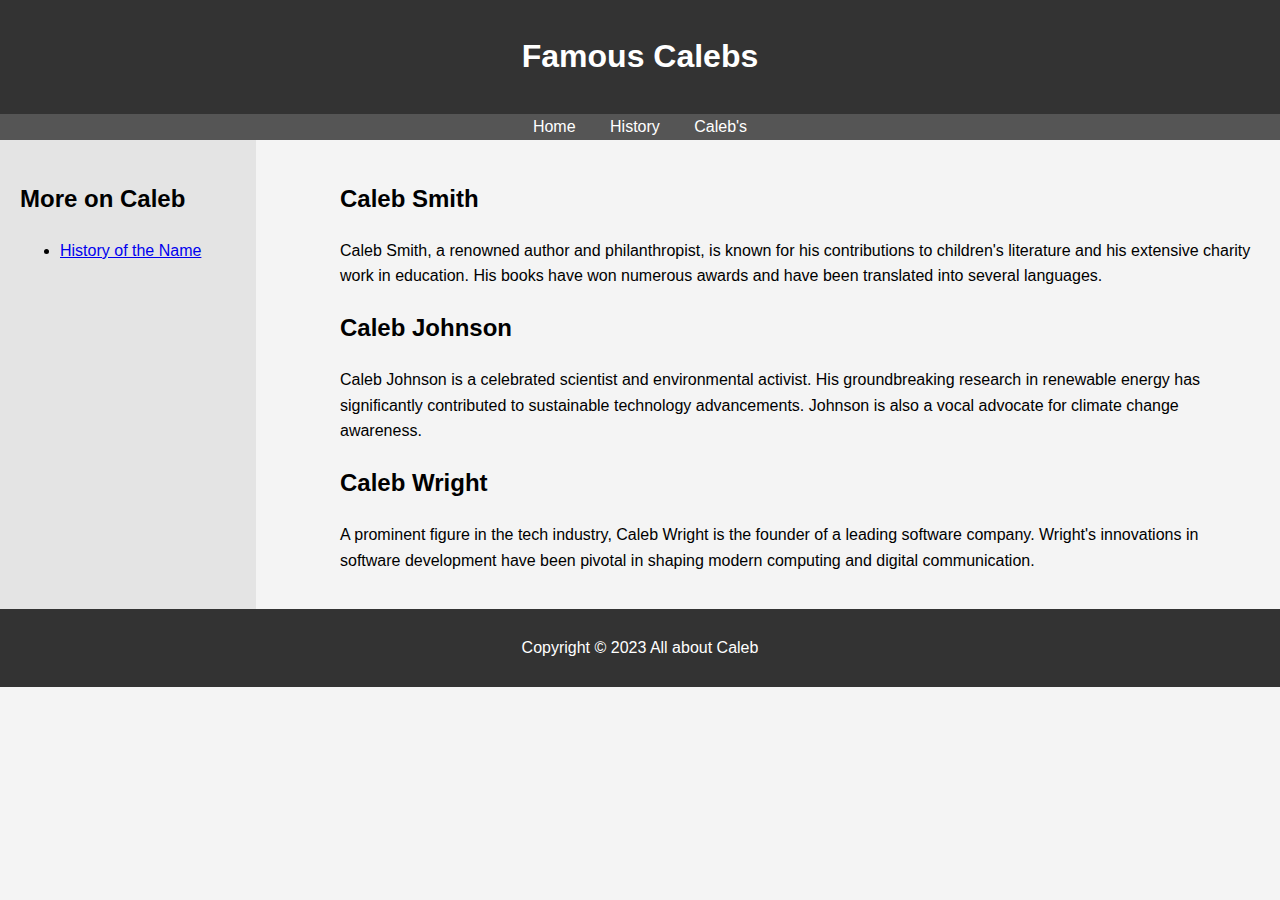
==== calebs.html @ 0298acdc "Added Changes" ====
<!DOCTYPE html>
<html>
<head>
    <title>Famous Calebs</title>
    <link rel="stylesheet" type="text/css" href="style.css">
</head>
<body>
    <header>
        <h1>Famous Calebs</h1>
    </header>
    <nav>
        <ul>
            <li><a href="index.html">Home</a></li>
            <li><a href="history.html">History</a></li>
            <li><a href="calebs.html">Caleb's</a></li>
        </ul>
    </nav>
    <div class="container">
        <aside>
            <h2>More on Caleb</h2>
            <ul>
                <li><a href="history.html">History of the Name</a></li>
            </ul>
        </aside>
        <main>
            <section>
                <h2>Caleb Smith</h2>
                <p>Caleb Smith, a renowned author and philanthropist, is known for his contributions to children's literature and his extensive charity work in education. His books have won numerous awards and have been translated into several languages.</p>
            </section>
            <section>
                <h2>Caleb Johnson</h2>
                <p>Caleb Johnson is a celebrated scientist and environmental activist. His groundbreaking research in renewable energy has significantly contributed to sustainable technology advancements. Johnson is also a vocal advocate for climate change awareness.</p>
            </section>
            <section>
                <h2>Caleb Wright</h2>
                <p>A prominent figure in the tech industry, Caleb Wright is the founder of a leading software company. Wright's innovations in software development have been pivotal in shaping modern computing and digital communication.</p>
            </section>
        </main>
    </div>
    <footer>
        <p>Copyright &copy; 2023 All about Caleb</p>
    </footer>
</body>
</html>
---- style.css ----
body {
    font-family: Arial, sans-serif;
    line-height: 1.6;
    margin: 0;
    padding: 0;
    background-color: #f4f4f4;
}

header {
    background: #333;
    color: #fff;
    padding: 10px 0;
    text-align: center;
}

nav ul {
    list-style: none;
    background: #555;
    text-align: center;
    padding: 0;
    margin: 0;
}

nav ul li {
    display: inline;
}

nav ul li a {
    color: #fff;
    padding: 10px 15px;
    text-decoration: none;
}

.container {
    display: flex;
    justify-content: space-between;
}

aside {
    width: 20%;
    background: #e4e4e4;
    padding: 20px;
    box-sizing: border-box;
}

main {
    width: 75%;
    padding: 20px;
    box-sizing: border-box;
}

footer {
    background: #333;
    color: #fff;
    text-align: center;
    padding: 10px 0;
}

#ball {
    width: 50px;
    height: 50px;
    background: radial-gradient(circle at 30% 30%, #ff5733, #c70039);
    border-radius: 50%;
    position: absolute;
    box-shadow: 0px 0px 20px rgba(0, 0, 0, 0.4);
    animation: spin 2s linear infinite, pulse 2s infinite alternate;
}

@keyframes spin {
    0% { transform: rotate(0deg); }
    100% { transform: rotate(360deg); }
}

@keyframes pulse {
    0% { transform: scale(1); }
    100% { transform: scale(1.1); }
}

/* Include your existing CSS here */
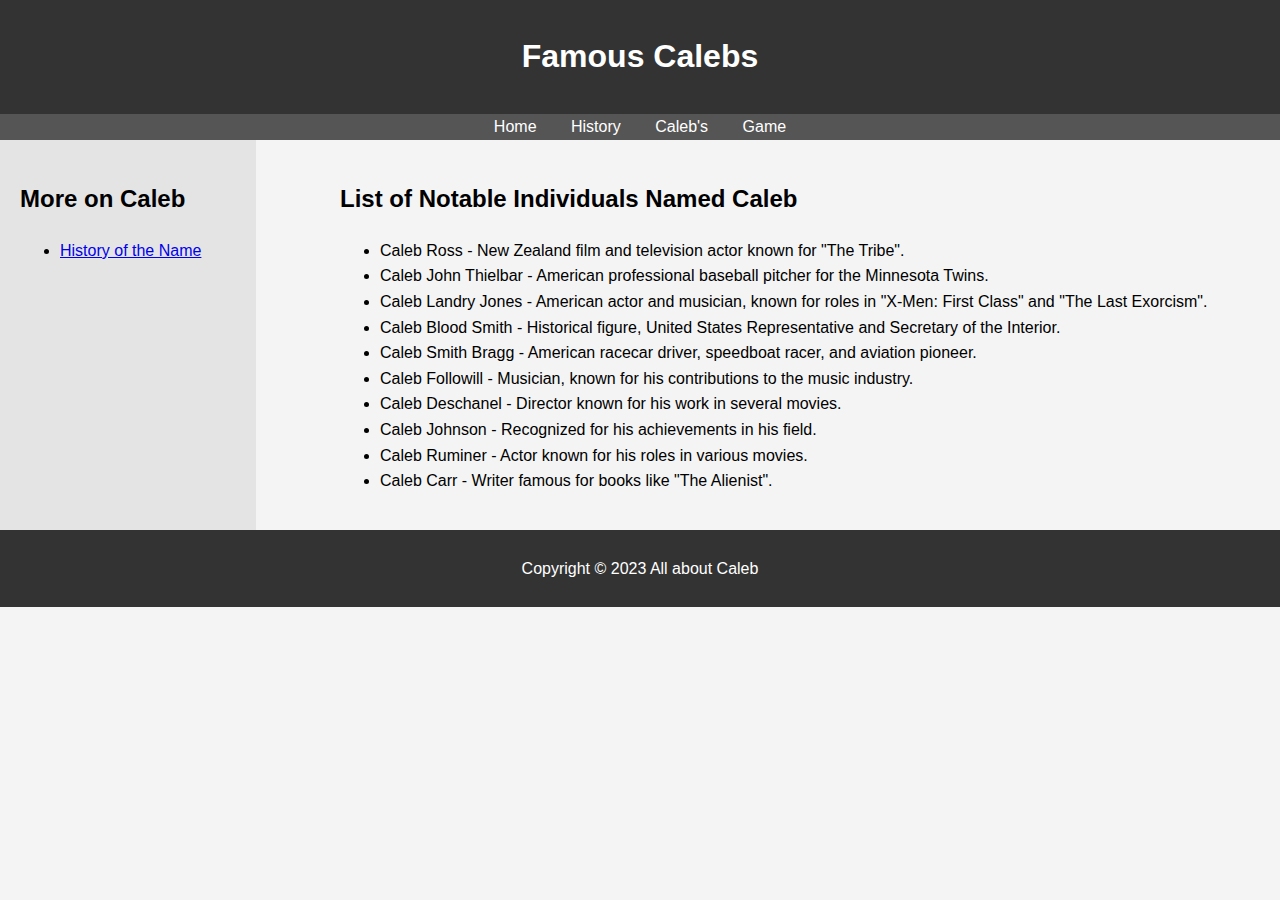
==== commit 86d5a72f: "Added game" ====
--- a/calebs.html
+++ b/calebs.html
@@ -13,6 +13,7 @@
             <li><a href="index.html">Home</a></li>
             <li><a href="history.html">History</a></li>
             <li><a href="calebs.html">Caleb's</a></li>
+            <li><a href="game.html">Game</a></li>
         </ul>
     </nav>
     <div class="container">
@@ -23,18 +24,19 @@
             </ul>
         </aside>
         <main>
-            <section>
-                <h2>Caleb Smith</h2>
-                <p>Caleb Smith, a renowned author and philanthropist, is known for his contributions to children's literature and his extensive charity work in education. His books have won numerous awards and have been translated into several languages.</p>
-            </section>
-            <section>
-                <h2>Caleb Johnson</h2>
-                <p>Caleb Johnson is a celebrated scientist and environmental activist. His groundbreaking research in renewable energy has significantly contributed to sustainable technology advancements. Johnson is also a vocal advocate for climate change awareness.</p>
-            </section>
-            <section>
-                <h2>Caleb Wright</h2>
-                <p>A prominent figure in the tech industry, Caleb Wright is the founder of a leading software company. Wright's innovations in software development have been pivotal in shaping modern computing and digital communication.</p>
-            </section>
+            <h2>List of Notable Individuals Named Caleb</h2>
+            <ul>
+                <li>Caleb Ross - New Zealand film and television actor known for "The Tribe".</li>
+                <li>Caleb John Thielbar - American professional baseball pitcher for the Minnesota Twins.</li>
+                <li>Caleb Landry Jones - American actor and musician, known for roles in "X-Men: First Class" and "The Last Exorcism".</li>
+                <li>Caleb Blood Smith - Historical figure, United States Representative and Secretary of the Interior.</li>
+                <li>Caleb Smith Bragg - American racecar driver, speedboat racer, and aviation pioneer.</li>
+                <li>Caleb Followill - Musician, known for his contributions to the music industry.</li>
+                <li>Caleb Deschanel - Director known for his work in several movies.</li>
+                <li>Caleb Johnson - Recognized for his achievements in his field.</li>
+                <li>Caleb Ruminer - Actor known for his roles in various movies.</li>
+                <li>Caleb Carr - Writer famous for books like "The Alienist".</li>
+            </ul>
         </main>
     </div>
     <footer>
